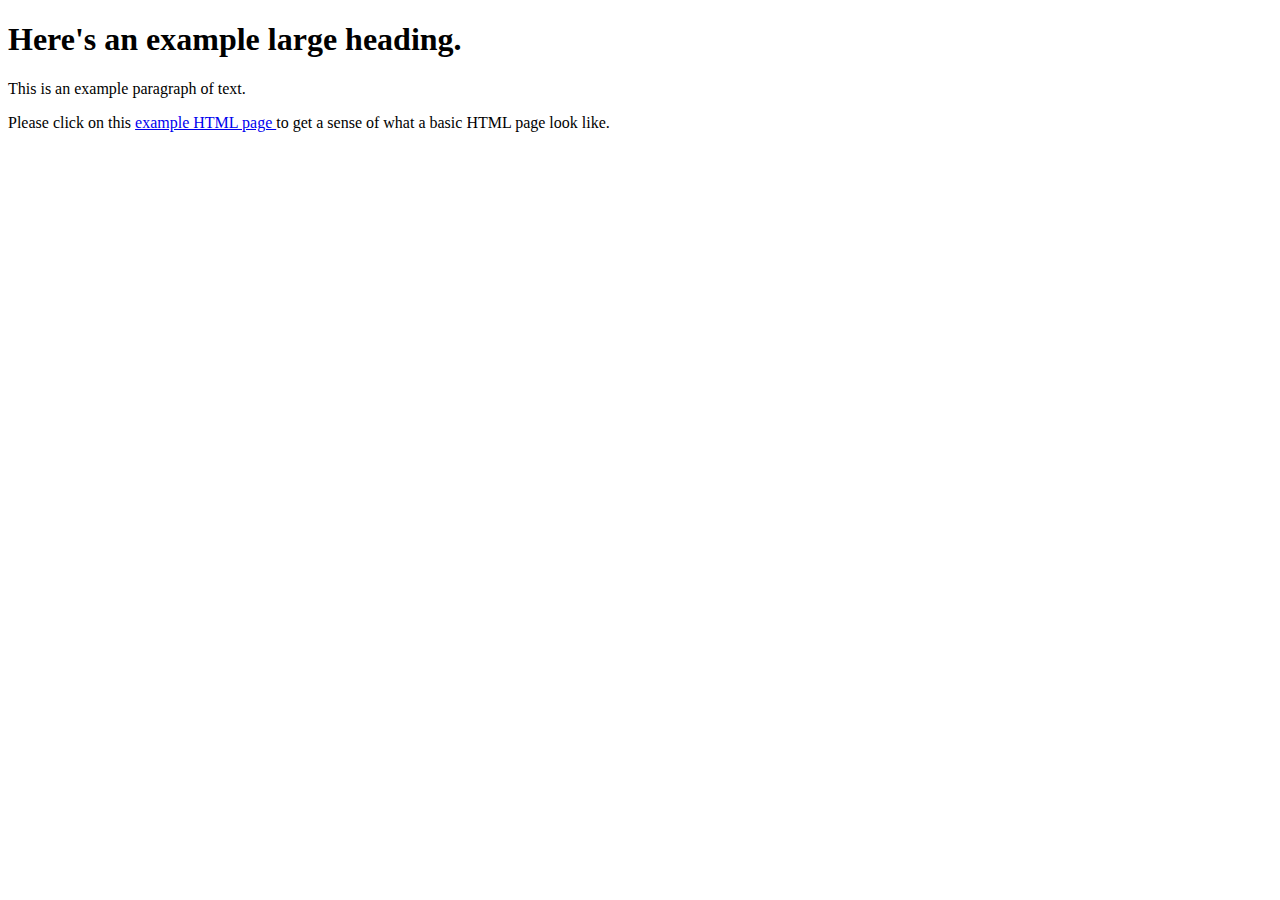
==== index.html @ 12568684 "Update index.html" ====
<!doctype HTML>
<html lang="en">
    <head>
        <title>This is the page title.</title>
    </head>
<body>
    <h1>Here's an example large heading.</h1>
    <p>This is an example paragraph of text.</p>
    
    Please click on this <a href="eg_HTML.html"> example HTML page </a> to get a sense of what a basic HTML page look like.
</body>
</html>
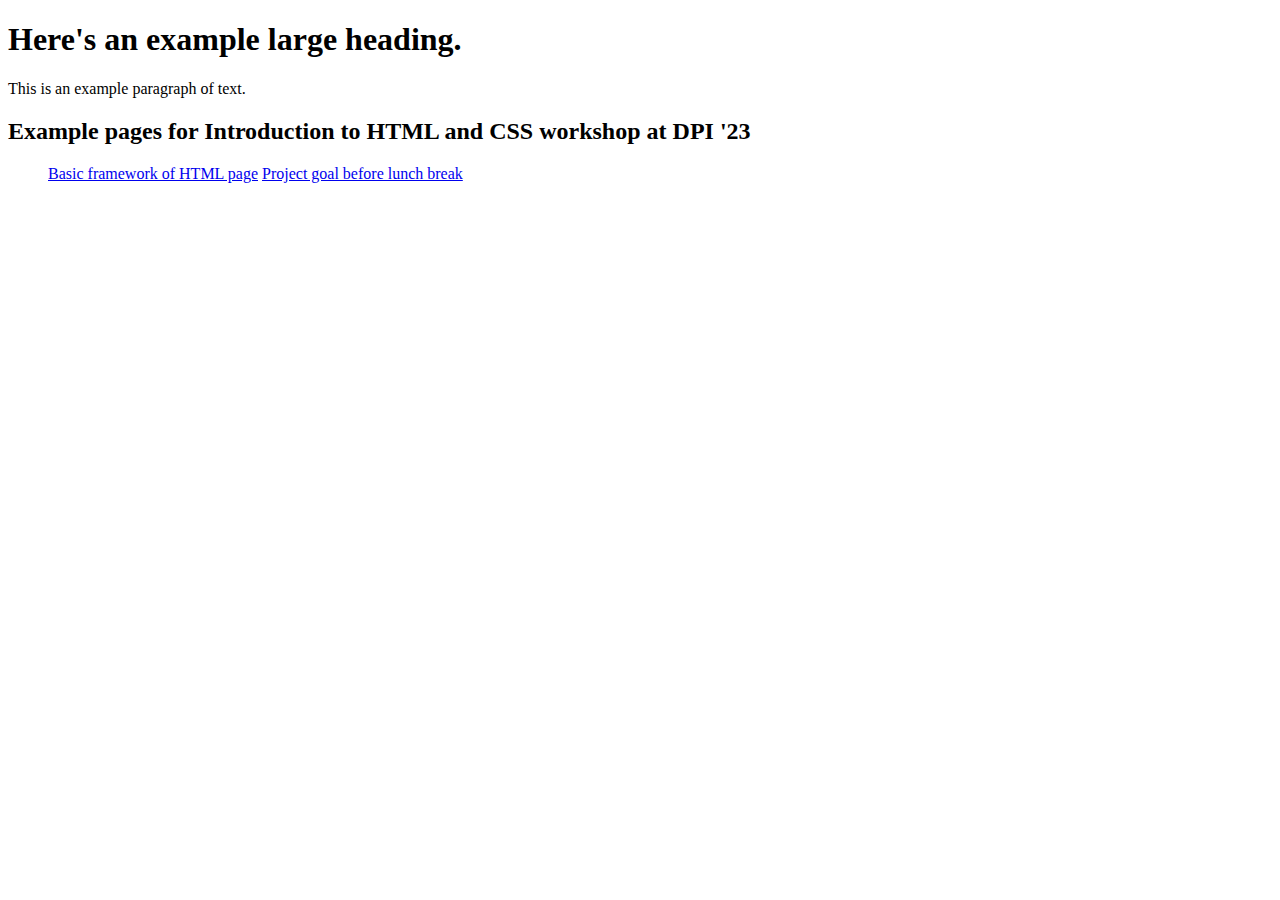
==== commit d02019e7: "added lunch project goal page" ====
--- a/index.html
+++ b/index.html
@@ -7,6 +7,10 @@
     <h1>Here's an example large heading.</h1>
     <p>This is an example paragraph of text.</p>
     
-    Please click on this <a href="eg_HTML.html"> example HTML page </a> to get a sense of what a basic HTML page look like.
+    <h2>Example pages for Introduction to HTML and CSS workshop at DPI '23</h2>
+    <ul>
+        <a href="eg_HTML.html">Basic framework of HTML page</a>
+        <a href="nyctrivia1.html">Project goal before lunch break</a>
+    </ul>        
 </body>
 </html>
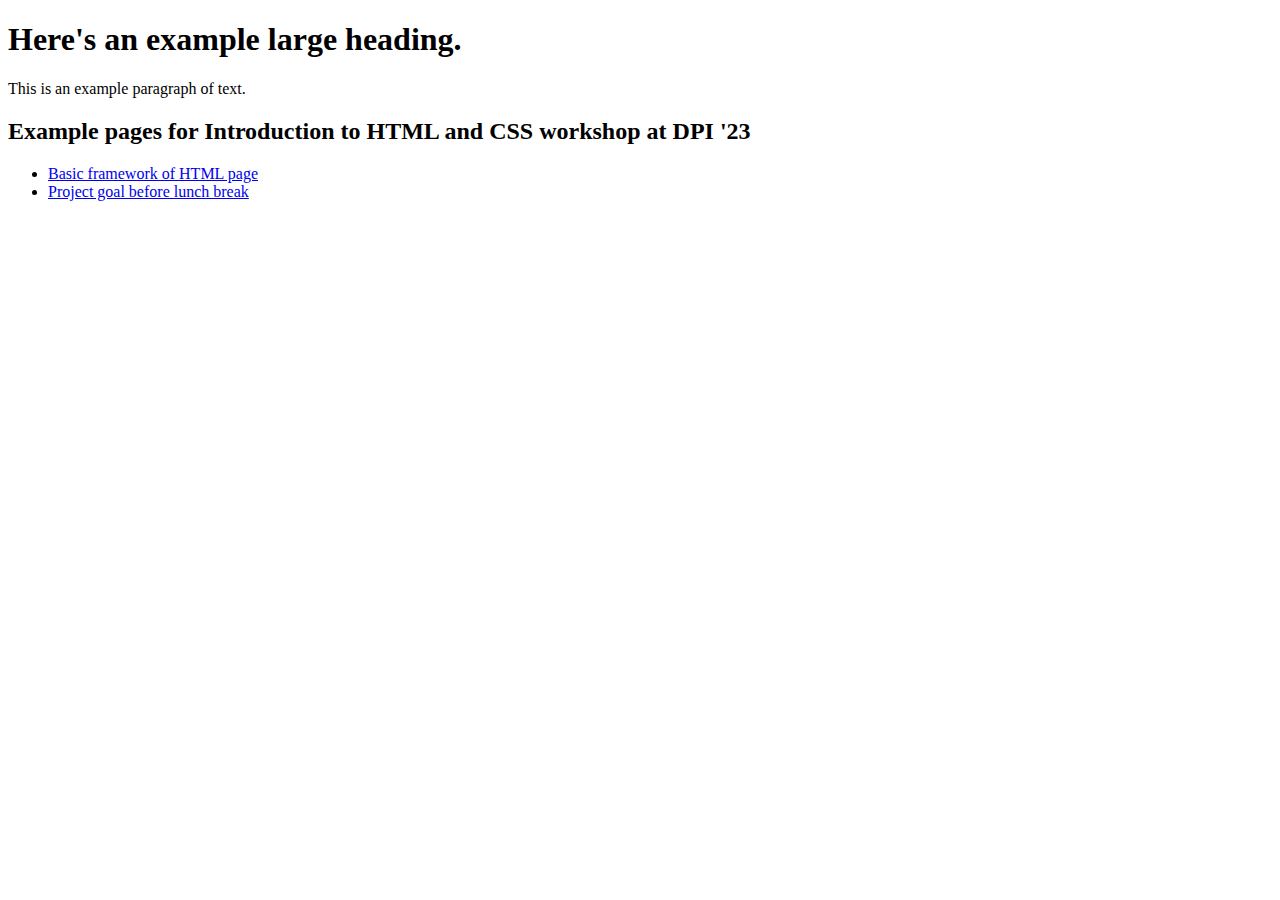
==== commit 46fa7053: "edited list" ====
--- a/index.html
+++ b/index.html
@@ -9,8 +9,8 @@
     
     <h2>Example pages for Introduction to HTML and CSS workshop at DPI '23</h2>
     <ul>
-        <a href="eg_HTML.html">Basic framework of HTML page</a>
-        <a href="nyctrivia1.html">Project goal before lunch break</a>
+        <li><a href="eg_HTML.html">Basic framework of HTML page</a></li>
+        <li><a href="nyctrivia1.html">Project goal before lunch break</a></li>
     </ul>        
 </body>
 </html>
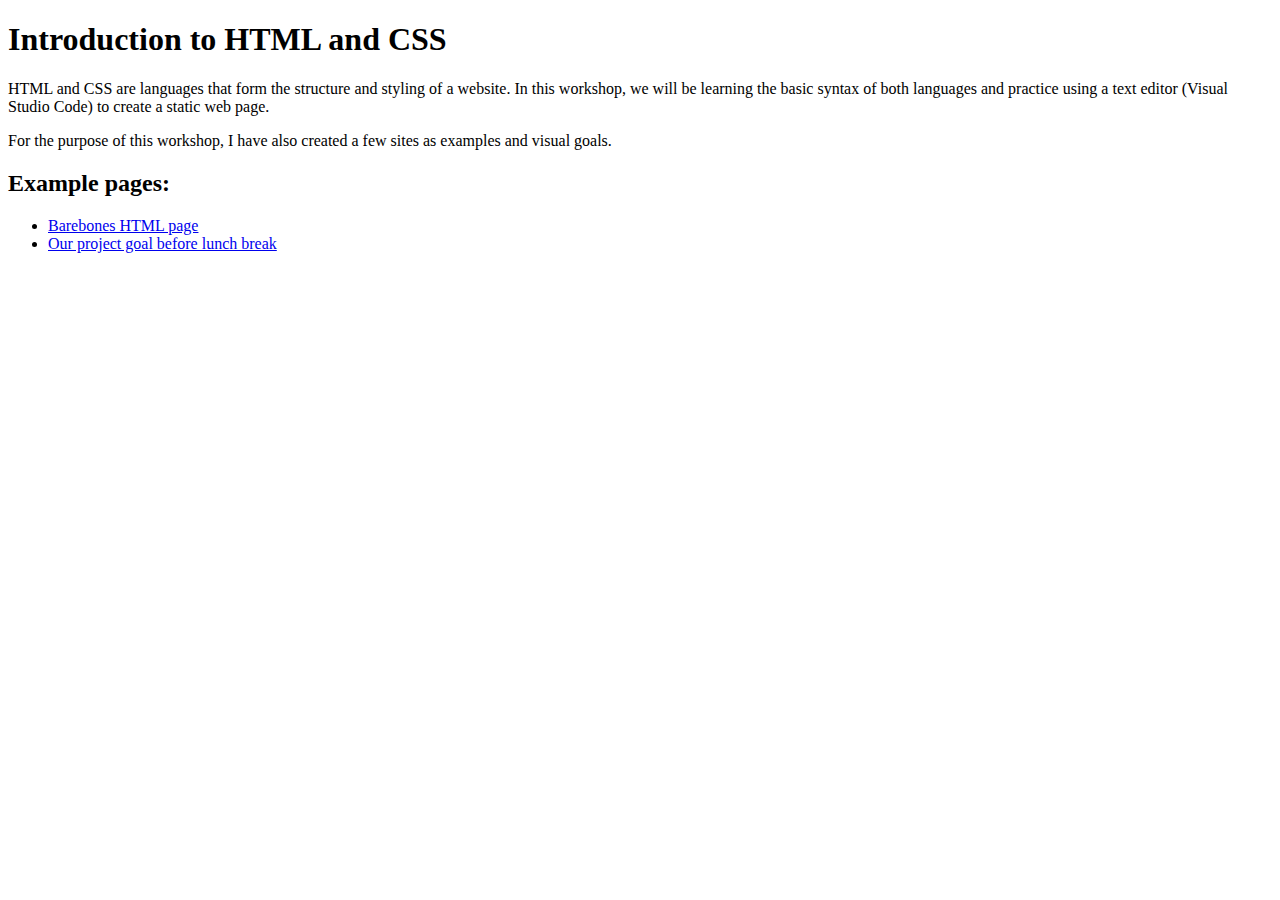
==== commit 66e6927b: "Update index.html" ====
--- a/index.html
+++ b/index.html
@@ -1,16 +1,17 @@
 <!doctype HTML>
 <html lang="en">
     <head>
-        <title>This is the page title.</title>
+        <title>DPI 23: HTML and Git</title>
     </head>
 <body>
-    <h1>Here's an example large heading.</h1>
-    <p>This is an example paragraph of text.</p>
+    <h1>Introduction to HTML and CSS</h1>
+    <p>HTML and CSS are languages that form the structure and styling of a website. In this workshop, we will be learning the basic syntax of both languages and practice using a text editor (Visual Studio Code) to create a static web page. </p>
+    <p>For the purpose of this workshop, I have also created a few sites as examples and visual goals. </p>
     
-    <h2>Example pages for Introduction to HTML and CSS workshop at DPI '23</h2>
+    <h2>Example pages:</h2>
     <ul>
-        <li><a href="eg_HTML.html">Basic framework of HTML page</a></li>
-        <li><a href="nyctrivia1.html">Project goal before lunch break</a></li>
+        <li><a href="eg_HTML.html">Barebones HTML page</a></li>
+        <li><a href="nyctrivia1.html">Our project goal before lunch break</a></li>
     </ul>        
 </body>
 </html>
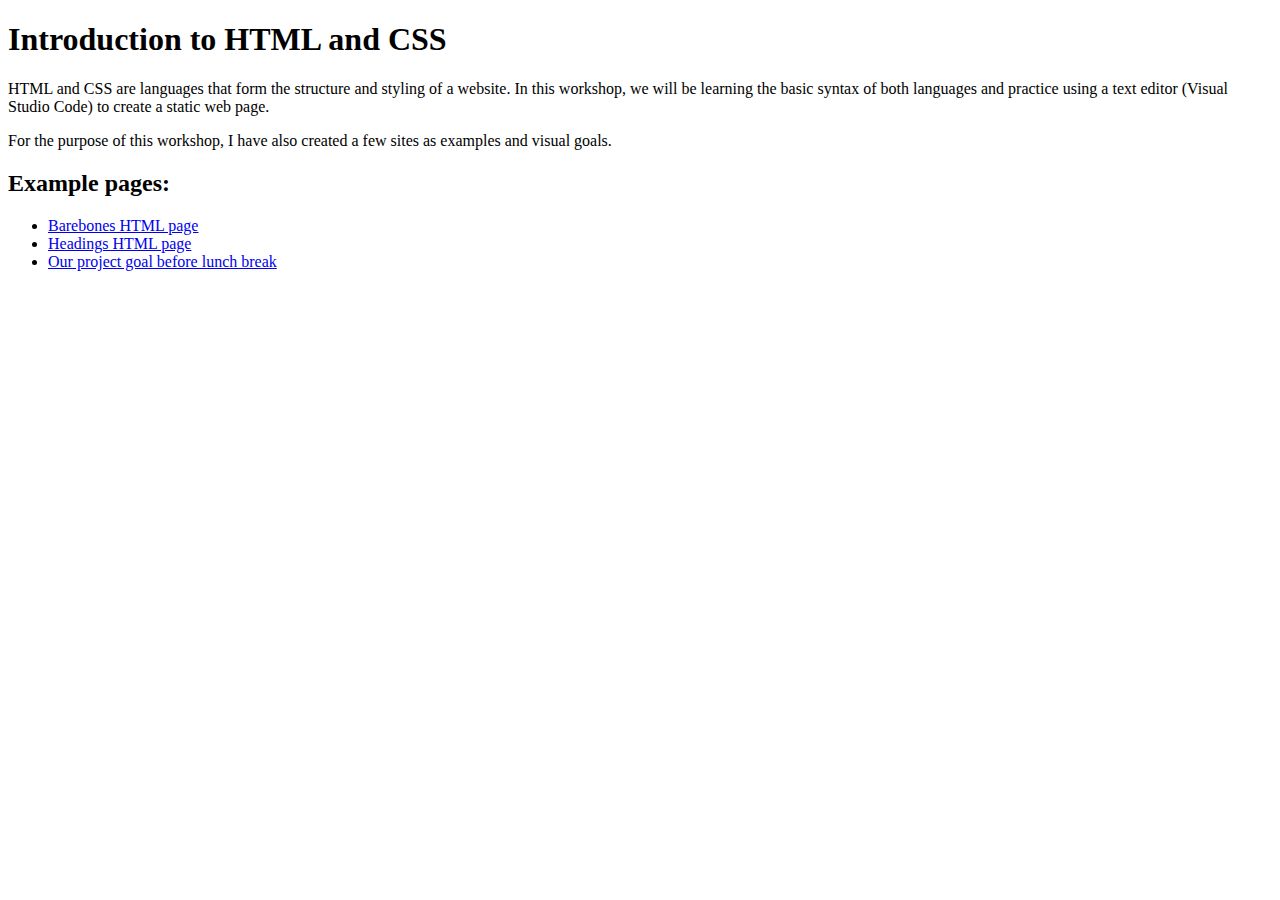
==== commit e25be298: "added bare.html" ====
--- a/index.html
+++ b/index.html
@@ -10,7 +10,8 @@
     
     <h2>Example pages:</h2>
     <ul>
-        <li><a href="eg_HTML.html">Barebones HTML page</a></li>
+        <li><a href="bare.html">Barebones HTML page</a></li>
+        <li><a href="eg_HTML.html">Headings HTML page</a></li>
         <li><a href="nyctrivia1.html">Our project goal before lunch break</a></li>
     </ul>        
 </body>
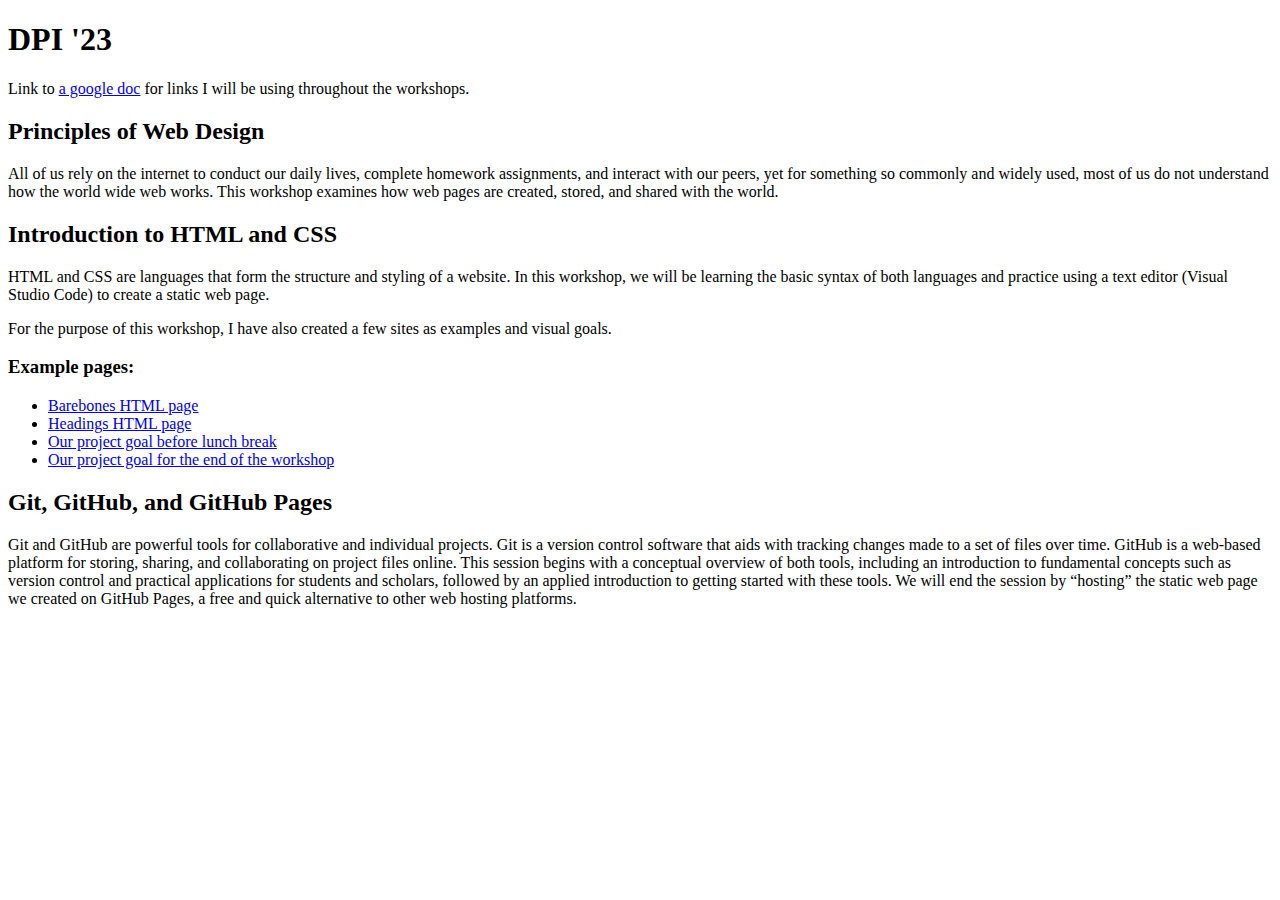
==== commit 660b026a: "Update index.html" ====
--- a/index.html
+++ b/index.html
@@ -1,18 +1,28 @@
 <!doctype HTML>
 <html lang="en">
     <head>
-        <title>DPI 23: HTML and Git</title>
+        <title>DPI '23: HTML and Git</title>
     </head>
 <body>
-    <h1>Introduction to HTML and CSS</h1>
-    <p>HTML and CSS are languages that form the structure and styling of a website. In this workshop, we will be learning the basic syntax of both languages and practice using a text editor (Visual Studio Code) to create a static web page. </p>
-    <p>For the purpose of this workshop, I have also created a few sites as examples and visual goals. </p>
+    <h1>DPI '23</h1>
+        <p> Link to <a href="https://docs.google.com/document/d/1dPKGz_bBdaGMlC9kmMUVTal_golEAeZKNAtV78qki7k/edit?usp=sharing">a google doc</a> for links I will be using throughout the workshops.</p>
     
-    <h2>Example pages:</h2>
-    <ul>
-        <li><a href="bare.html">Barebones HTML page</a></li>
-        <li><a href="eg_HTML.html">Headings HTML page</a></li>
-        <li><a href="nyctrivia1.html">Our project goal before lunch break</a></li>
-    </ul>        
+     <h2>Principles of Web Design</h2>
+        <p>All of us rely on the internet to conduct our daily lives, complete homework assignments, and interact with our peers, yet for something so commonly and widely used, most of us do not understand how the world wide web works. This workshop examines how web pages are created, stored, and shared with the world. </p>
+    
+    <h2>Introduction to HTML and CSS</h2>
+        <p>HTML and CSS are languages that form the structure and styling of a website. In this workshop, we will be learning the basic syntax of both languages and practice using a text editor (Visual Studio Code) to create a static web page. </p>
+     <p>For the purpose of this workshop, I have also created a few sites as examples and visual goals. </p>
+    
+    <h3>Example pages:</h3>
+        <ul>
+            <li><a href="bare.html">Barebones HTML page</a></li>
+            <li><a href="eg_HTML.html">Headings HTML page</a></li>
+            <li><a href="nyctrivia1.html">Our project goal before lunch break</a></li>
+            <li><a href="nyctrivia2.html">Our project goal for the end of the workshop</a></li>
+        </ul>
+    
+    <h2>Git, GitHub, and GitHub Pages</h2>
+     <p>Git and GitHub are powerful tools for collaborative and individual projects. Git is a version control software that aids with tracking changes made to a set of files over time. GitHub is a web-based platform for storing, sharing, and collaborating on project files online. This session begins with a conceptual overview of both tools, including an introduction to fundamental concepts such as version control and practical applications for students and scholars, followed by an applied introduction to getting started with these tools. We will end the session by “hosting” the static web page we created on GitHub Pages, a free and quick alternative to other web hosting platforms.</p>
 </body>
 </html>
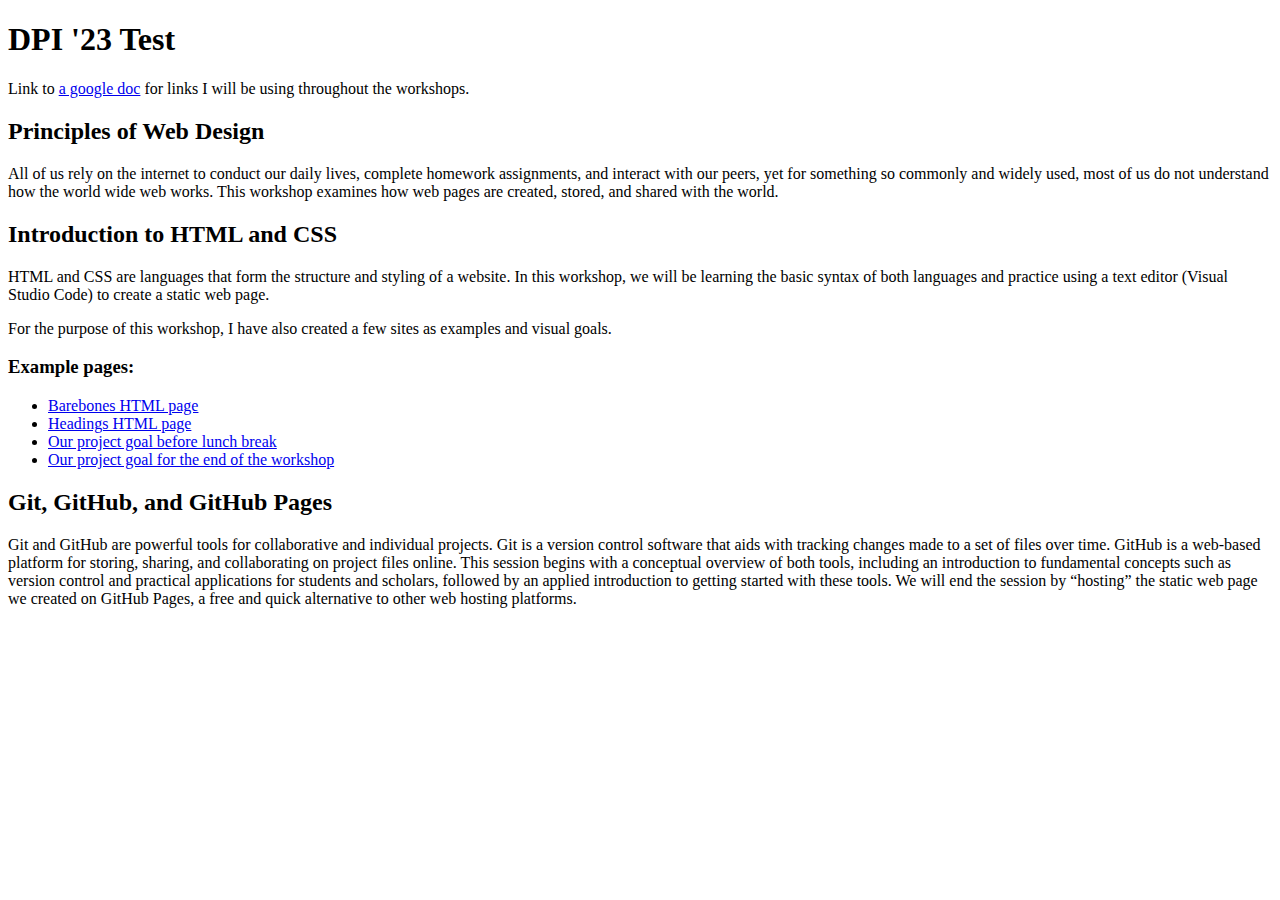
==== commit 81483957: "testing" ====
--- a/index.html
+++ b/index.html
@@ -4,7 +4,7 @@
         <title>DPI '23: HTML and Git</title>
     </head>
 <body>
-    <h1>DPI '23</h1>
+    <h1>DPI '23 Test</h1>
         <p> Link to <a href="https://docs.google.com/document/d/1dPKGz_bBdaGMlC9kmMUVTal_golEAeZKNAtV78qki7k/edit?usp=sharing">a google doc</a> for links I will be using throughout the workshops.</p>
     
      <h2>Principles of Web Design</h2>
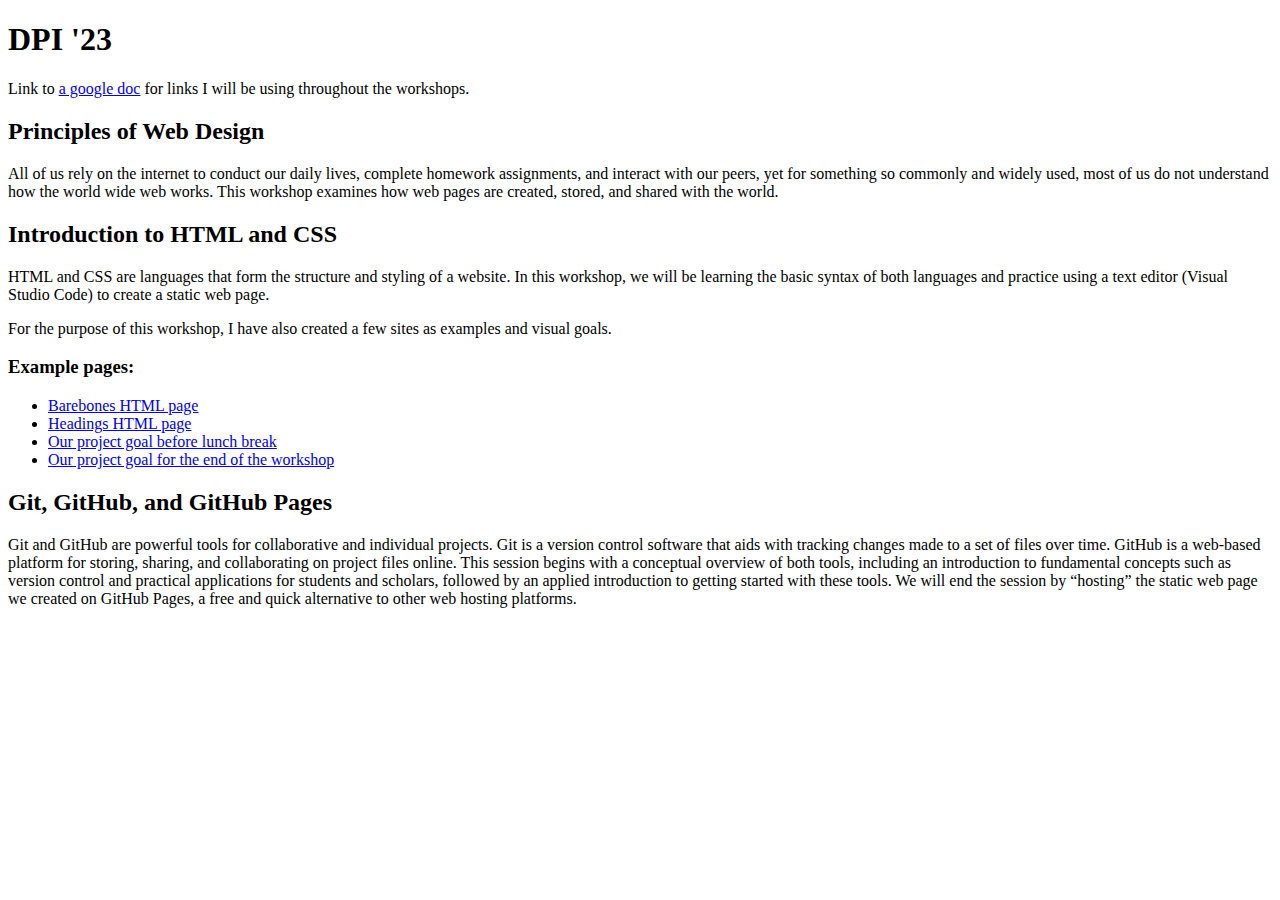
==== commit d94b6f71: "remove extra word" ====
--- a/index.html
+++ b/index.html
@@ -4,7 +4,7 @@
         <title>DPI '23: HTML and Git</title>
     </head>
 <body>
-    <h1>DPI '23 Test</h1>
+    <h1>DPI '23</h1>
         <p> Link to <a href="https://docs.google.com/document/d/1dPKGz_bBdaGMlC9kmMUVTal_golEAeZKNAtV78qki7k/edit?usp=sharing">a google doc</a> for links I will be using throughout the workshops.</p>
     
      <h2>Principles of Web Design</h2>
